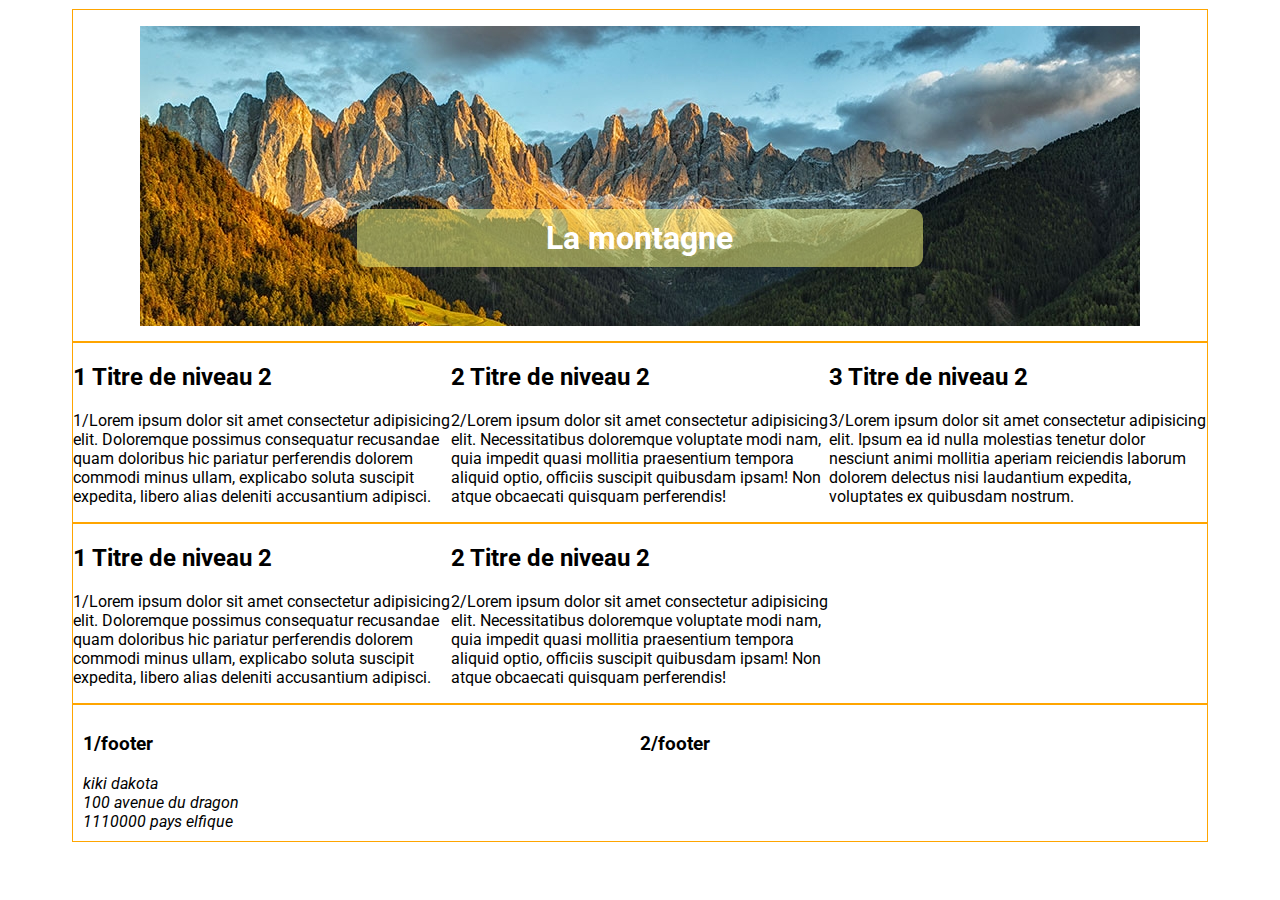
==== css/grille_sliders.html @ bee7a10c "gg" ====
<!DOCTYPE html>
<html lang="fr">

<head>
    <meta charset="UTF-8">
    <meta name="viewport" content="width=device-width, initial-scale=1.0">
    <meta http-equiv="X-UA-Compatible" content="ie=edge">
    <link href="https://fonts.googleapis.com/css?family=Roboto&display=swap" rel="stylesheet">
    <!-- feuille de style avec media querries pour les responsive -->
    <link rel="stylesheet" href="../css/reponsive_sliders.css">
    <title>grille reponsive</title>
</head>

<body>
    <div class="conteneur">
        <header class="row">
            <div class="col-10 marge-1 marge-xsm col-xsm-12">
                <h1>La montagne</h1>
            </div>     
        </header>
        
        <section class="row">
            <div class="col-xsm-12 col-sm-6 col-4">
                <h2>1 Titre de niveau 2</h2>
                <p> 1/Lorem ipsum dolor sit amet consectetur adipisicing elit. Doloremque possimus consequatur
                    recusandae quam doloribus hic pariatur perferendis dolorem commodi minus ullam, explicabo soluta
                    suscipit expedita, libero alias deleniti accusantium adipisci.</p>
            </div>

            <div class="col-xsm-12 col-sm-6 col-4">
                <h2>2 Titre de niveau 2</h2>
                <p>2/Lorem ipsum dolor sit amet consectetur adipisicing elit. Necessitatibus doloremque voluptate modi
                    nam, quia impedit quasi mollitia praesentium tempora aliquid optio, officiis suscipit quibusdam
                    ipsam! Non atque obcaecati quisquam perferendis!</p>
            </div>

            <div class="col-xsm-12 col-sm-12 col-4">
                <h2>3 Titre de niveau 2</h2>
                <p>3/Lorem ipsum dolor sit amet consectetur adipisicing elit. Ipsum ea id nulla molestias tenetur dolor
                    nesciunt animi mollitia aperiam reiciendis laborum dolorem delectus nisi laudantium expedita,
                    voluptates ex quibusdam nostrum.</p>
            </div>
            <!-- fin section central 1 rangée -->
        </section>
        <section class="row">
            <div class="col-xsm-12 col-sm-6 col-4">
                <h2>1 Titre de niveau 2</h2>
                <p> 1/Lorem ipsum dolor sit amet consectetur adipisicing elit. Doloremque possimus consequatur
                    recusandae quam doloribus hic pariatur perferendis dolorem commodi minus ullam, explicabo soluta
                    suscipit expedita, libero alias deleniti accusantium adipisci.</p>
            </div>
        
            <div class="col-xsm-12 col-sm-6 col-4">
                <h2>2 Titre de niveau 2</h2>
                <p>2/Lorem ipsum dolor sit amet consectetur adipisicing elit. Necessitatibus doloremque voluptate modi
                    nam, quia impedit quasi mollitia praesentium tempora aliquid optio, officiis suscipit quibusdam
                    ipsam! Non atque obcaecati quisquam perferendis!</p>
            </div>
        
            <!-- fin section bas -->
        </section>


        <footer class="row">
            <div class="col-xsm-12 col-6">
                <h3>1/footer</h3>
                <address>
                    kiki dakota <br> 100 avenue du dragon <br> 1110000 pays elfique
                </address>
            </div>

            <div class="col-xsm-12 col-6">
                <h3>2/footer</h3>
            </div>

        </footer>
        <!-- fermeture conteneur -->
    </div>

</body>

</html>
---- css/reponsive_sliders.css ----
/* feuille grille responsive css */

*{
    box-sizing: border-box;
}

h1{
    position: relative;
    top: 60%;
    width: 60%;
    margin: 0 auto;
    background-color: rgb(255, 255, 128, .5);
    color: #fff;
    padding: 10px;
    border-radius: 10px 10px 10px 10px/ 10px 10px 10px 10px;
}



body{
    background:#fff;
    font-family: 'roboto',sans serif;
}

.conteneur{
    width: 1200px;
    border: 1px solid #fff;
    margin: 0 auto;
    background: #fff;
}


.row{
    display: flex;
    flex-direction: row;
    flex-wrap: wrap;
    border: 1px solid orange;
}

.col-1{ width: 8.3333333%;}
.col-2{width: 16.66666%;}
.col-3{width: 25%;}
.col-4{width: 33.333333%;}
.col-5{width: 41.666666%;}
.col-6{width: 50%;}
.col-7{width: 58.333333%;}
.col-8{width: 66.666666%;}
.col-9{width: 75%;}
.col-10{width: 83.3333333%;}
.col-11{width: 91.666666%;}
.col-12{width: 100%;}

.marge-1{margin-left:8.333333%; }
.marge-2{margin-left:16.666666%; }
.marge-3{margin-left:25%; }
.marge-4{margin-left:33.333333%; }
.marge-5{margin-left: 41.666666%;}
.marge-6{margin-left:50%; }
.marge-7{margin-left:58.333333%; }
.marge-8{margin-left: 66.666666%;}
.marge-9{margin-left:75%; }
.marge-10{margin-left:83.3333333%; }
.marge-11{margin-left: 91.666666%;}

/********************* média queries pour les ecran *********************************************/


/************************ telepbone mobile mobile ex:iphone5 *************************/

@media(max-width: 320px){
    
        .conteneur{
            width: 100%;
            background: #fff;
            margin-left: auto;
            border: none;
            margin-right: auto;
        }

        
        h1{
            font-size: 120%;
            text-align: left;
            padding-left: 5px;
            color: white;
        }

        header p{
            color: white;
            text-align: left;
            padding-left: 5px;
        }

        .row{
            border: none;
            /* display: flex;
            flex-direction: row;
            flex-wrap: wrap;  */
            
        }

          .col-xsm-12{
            width: 100%;
        }

        .marge-xsm{
            margin-left: 0;
        }

    
        
}

/********************* petite tablette *************************/

@media (min-width:321px) and (max-width: 767px){
    
    .conteneur{
        width: 100%;
        background: #fff;
        margin-right: auto;
        margin-left: auto;
        border: none;
    }

    .row{
        border: none;
    }
    .col-sm-6{
        width: 50%;
    }
    .col-sm-12{
        width: 100%;
    }
}

/***************************** tablette et ordinateur portable *****************************/

@media (min-width:768px) and (max-width:1096){
    
     .conteneur{
        width: 100%;
        background: #fff;
        margin-right: auto;
        margin-left: auto;  
    }
}

/*****************************ecran ordinateur de bureau*************************************************/

@media (min-width:1097px){
  
     .conteneur{
        width: 90%;
        margin: 0 auto;
    }
}








/************************* couleur generique  ******************************************************/
.bleu{background: rgb(255, 255, 255);min-height: 60px; color: mintcream;padding: 5px;}
.rouge{background: rgb(255, 255, 255);min-height: 60px;}
.vert{background: rgb(255, 255, 255);min-height: 60px;}
.jaune{background: rgb(255, 255, 255);min-height: 60px;}
/* trois colonne égales cotes a cotes */


header{
    text-align: center;
    background: url(../img/dolomites-italie.jpg) no-repeat center; 
    height: 333px;
}

footer{
    padding: 10px;
}
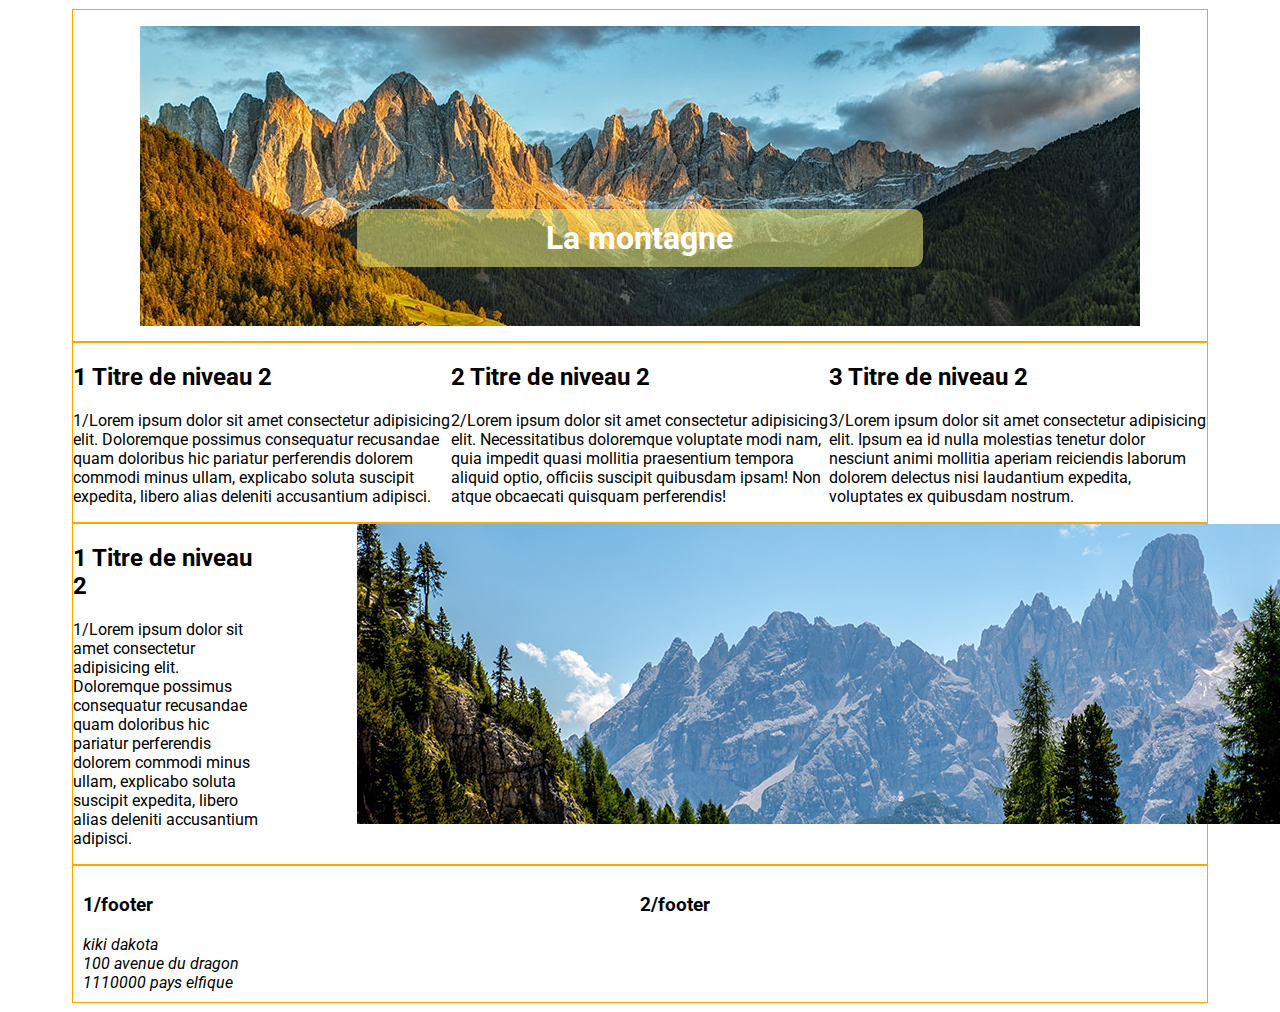
==== commit 61446923: "gg" ====
--- a/css/grille_sliders.html
+++ b/css/grille_sliders.html
@@ -43,18 +43,15 @@
             <!-- fin section central 1 rangée -->
         </section>
         <section class="row">
-            <div class="col-xsm-12 col-sm-6 col-4">
+            <div class="col-2">
                 <h2>1 Titre de niveau 2</h2>
                 <p> 1/Lorem ipsum dolor sit amet consectetur adipisicing elit. Doloremque possimus consequatur
                     recusandae quam doloribus hic pariatur perferendis dolorem commodi minus ullam, explicabo soluta
                     suscipit expedita, libero alias deleniti accusantium adipisci.</p>
             </div>
         
-            <div class="col-xsm-12 col-sm-6 col-4">
-                <h2>2 Titre de niveau 2</h2>
-                <p>2/Lorem ipsum dolor sit amet consectetur adipisicing elit. Necessitatibus doloremque voluptate modi
-                    nam, quia impedit quasi mollitia praesentium tempora aliquid optio, officiis suscipit quibusdam
-                    ipsam! Non atque obcaecati quisquam perferendis!</p>
+            <div class="col-9 marge-1 ">
+                <img src="../img/1.jpg" alt="Texte alt" id="monImage"> 
             </div>
         
             <!-- fin section bas -->
@@ -76,6 +73,19 @@
         </footer>
         <!-- fermeture conteneur -->
     </div>
+<script>
+    var img = 0; // en variable j'initialise à 0
+    function f() {
+        img += 1 // j'incrémente de 1
+        monImage.setAttribute('src', '../img/' + img + '.jpg'); // je confère , je définit , je mets en place et j'appelle les images par leur nom automatiquement 
+        if (img == 4) {
+            // clear intervalle permet de stopper sous la condtion que la variable est égal à 6
+            clearInterval(timer)
+        }
+    }
+    var timer = window.setInterval('f()', 3000); 
+
+</script>  
 
 </body>
 
